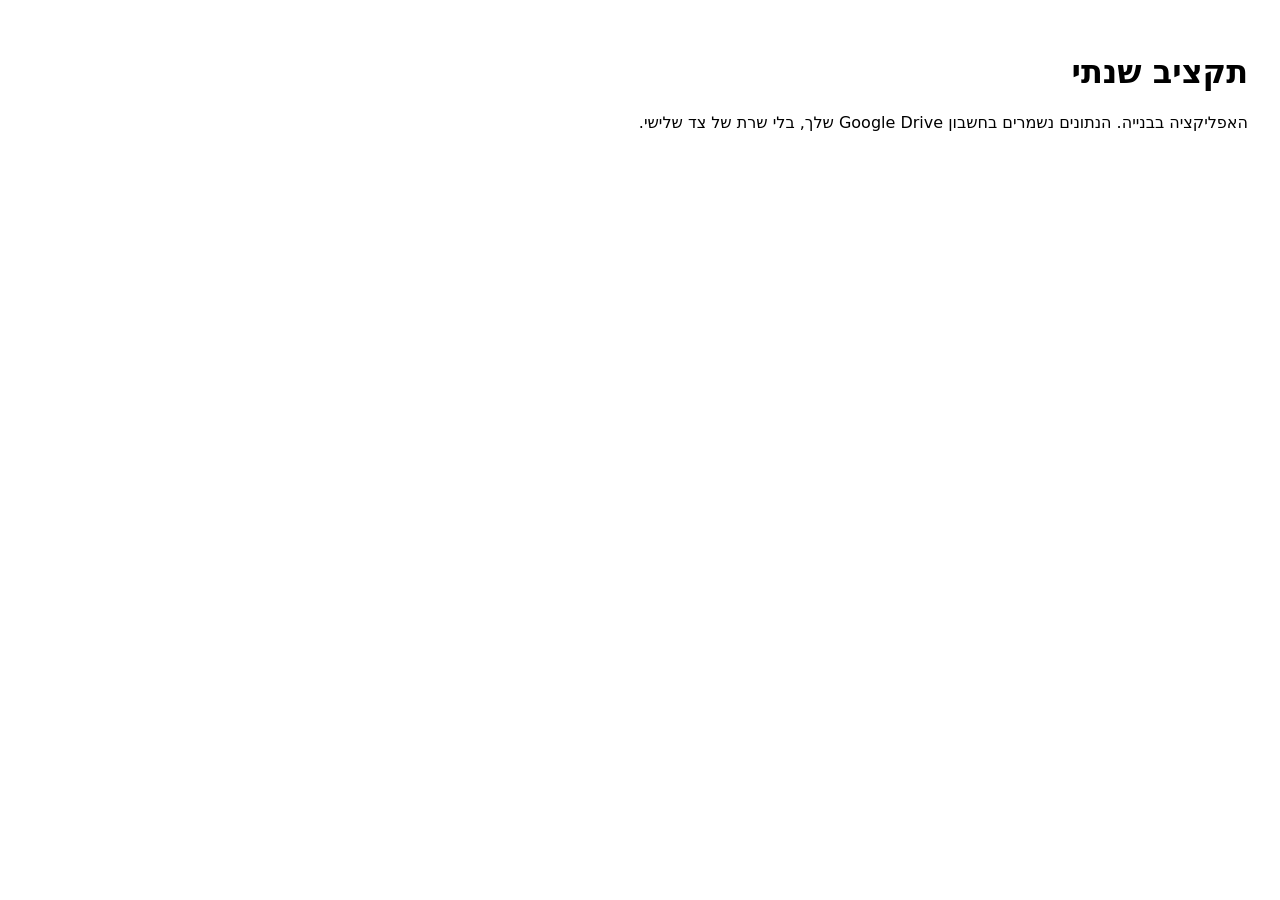
==== index.html @ 8200ecde "Start the browser version: plan, placeholder page, shared calculations Co-Authored-By: Claude Haiku " ====
<!doctype html>
<html lang="he" dir="rtl">
<head>
<meta charset="utf-8">
<meta name="viewport" content="width=device-width,initial-scale=1,viewport-fit=cover">
<meta name="robots" content="noindex">
<title>תקציב שנתי</title>
</head>
<body>
<main style="font-family:system-ui,Arial;padding:24px">
  <h1>תקציב שנתי</h1>
  <p>האפליקציה בבנייה. הנתונים נשמרים בחשבון Google Drive שלך, בלי שרת של צד שלישי.</p>
</main>
<script src="calc.js"></script>
</body>
</html>
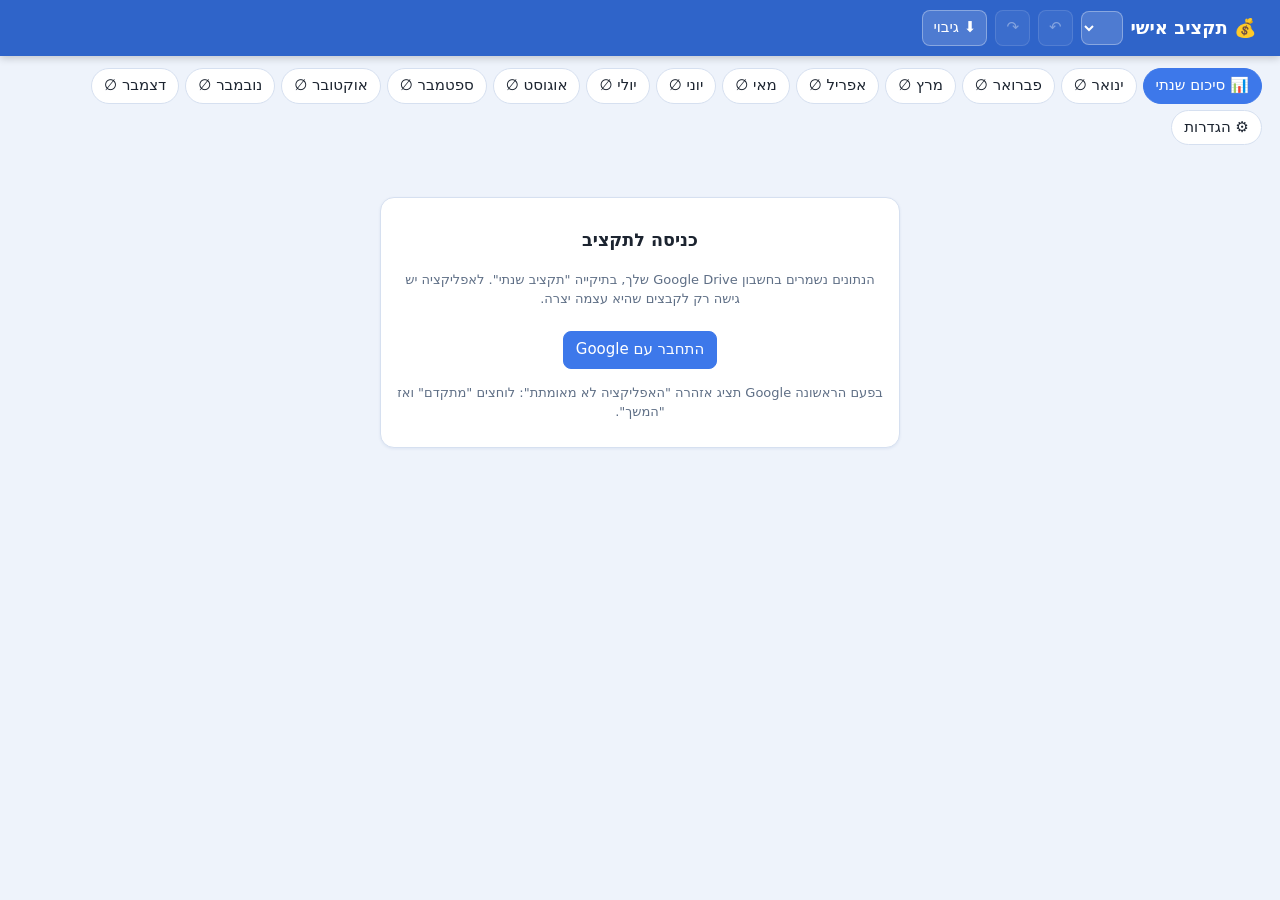
==== commit 46f6917a: "Browser budget app: Google Drive sync layer, PWA shell Co-Authored-By: Claude Sonnet 5.5 <noreply@an" ====
--- a/index.html
+++ b/index.html
@@ -1,16 +1,41 @@
-<!doctype html>
+<!DOCTYPE html>
 <html lang="he" dir="rtl">
 <head>
 <meta charset="utf-8">
-<meta name="viewport" content="width=device-width,initial-scale=1,viewport-fit=cover">
-<meta name="robots" content="noindex">
-<title>תקציב שנתי</title>
+<meta name="viewport" content="width=device-width, initial-scale=1, viewport-fit=cover">
+<meta name="theme-color" content="#1f6f5c">
+<meta http-equiv="Content-Security-Policy" content="default-src 'self'; script-src 'self' https://accounts.google.com; style-src 'self' 'unsafe-inline' https://accounts.google.com; img-src 'self' data: https:; connect-src 'self' https://www.googleapis.com https://accounts.google.com; frame-src https://accounts.google.com; font-src 'self'; object-src 'none'; base-uri 'none'; form-action 'none'">
+<link rel="manifest" href="manifest.json">
+<link rel="icon" href="icons/icon.svg" type="image/svg+xml">
+<link rel="apple-touch-icon" href="icons/icon-192.png">
+<title>תקציב אישי</title>
+<link rel="stylesheet" href="styles.css">
+<link rel="stylesheet" href="web.css">
 </head>
 <body>
-<main style="font-family:system-ui,Arial;padding:24px">
-  <h1>תקציב שנתי</h1>
-  <p>האפליקציה בבנייה. הנתונים נשמרים בחשבון Google Drive שלך, בלי שרת של צד שלישי.</p>
-</main>
+<header>
+  <h1>💰 תקציב אישי</h1>
+  <select id="yr" title="שנה"></select>
+  <button id="undo" title="ביטול (Ctrl+Z)">↶</button>
+  <button id="redo" title="שחזור (Ctrl+Y)">↷</button>
+  <button id="hdrExport" title="ייצוא גיבוי לקובץ JSON">⬇ גיבוי</button>
+  <span id="upd" title="מספר העדכון של הנתונים"></span>
+  <span id="status"></span>
+</header>
+<nav id="nav"></nav>
+<main id="main"></main>
+<div id="modal" class="modal" hidden>
+  <div class="dlg" role="dialog" aria-modal="true" aria-labelledby="dlgMsg">
+    <p id="dlgMsg"></p>
+    <div class="dlgBtns">
+      <button id="dlgOk" class="pri">אישור</button>
+      <button id="dlgCancel" class="ghost">ביטול</button>
+    </div>
+  </div>
+</div>
 <script src="calc.js"></script>
+<script src="web-api.js"></script>
+<script src="app.js"></script>
+<script src="register-sw.js"></script>
 </body>
 </html>
--- a/styles.css
+++ b/styles.css
@@ -0,0 +1,93 @@
+:root{--bg:#eef3fb;--card:#fff;--ink:#1c2430;--mut:#5f6f86;--line:#d6e0f0;--in:#f6f9ff;--pri:#3d78ea;--pri2:#e6efff;--ok:#18864b;--bad:#c62828;--okbg:#e3f5ea;--badbg:#fdeaea;--warn:#a86400;--warnbg:#fff4de;--hd:#2f64c9}
+@media(prefers-color-scheme:dark){:root:not([data-theme="light"]){--bg:#101c36;--card:#1a2b4f;--ink:#e7ecf3;--mut:#9fb0cc;--line:#2c4170;--in:#14244a;--pri:#6c97ff;--pri2:#26407a;--ok:#4cc486;--bad:#ff7b7b;--okbg:#14301f;--badbg:#3a1a1a;--warn:#f2b45a;--warnbg:#3a2c12;--hd:#1d3568;color-scheme:dark}}
+:root[data-theme="dark"]{--bg:#101c36;--card:#1a2b4f;--ink:#e7ecf3;--mut:#9fb0cc;--line:#2c4170;--in:#14244a;--pri:#6c97ff;--pri2:#26407a;--ok:#4cc486;--bad:#ff7b7b;--okbg:#14301f;--badbg:#3a1a1a;--warn:#f2b45a;--warnbg:#3a2c12;--hd:#1d3568;color-scheme:dark}
+*{box-sizing:border-box}
+html,body{margin:0}
+body{background:var(--bg);color:var(--ink);font:15px/1.45 system-ui,-apple-system,"Segoe UI",Arial,sans-serif;min-height:100%}
+header{position:sticky;top:0;z-index:20;background:var(--hd);color:#fff;padding:10px 18px;display:flex;gap:8px;align-items:center;flex-wrap:wrap;box-shadow:0 2px 8px #0003}
+header h1{font-size:18px;margin:0 6px 0 0}
+header select,header button{background:#ffffff26;color:#fff;border:1px solid #ffffff55;border-radius:8px;padding:6px 10px;font:inherit;cursor:pointer}
+header select option{color:#111}
+header button:disabled{opacity:.4;cursor:default}
+#status{font-size:12px;opacity:.9;margin-inline-start:14px}
+#upd{font-size:12px;margin-inline-start:auto;background:rgba(255,255,255,.12);border-radius:999px;padding:3px 10px;white-space:nowrap}
+#upd[hidden]+#status{margin-inline-start:auto}
+#status.err{color:#ffd0d0;font-weight:700}
+nav{display:flex;gap:6px;flex-wrap:wrap;padding:12px 18px 0;max-width:1480px;margin:auto}
+nav button{flex:0 0 auto;border:1px solid var(--line);background:var(--card);color:var(--ink);padding:6px 12px;border-radius:999px;cursor:pointer;font:inherit}
+nav button.on{background:var(--pri);color:#fff;border-color:var(--pri)}
+main{max-width:1480px;margin:auto;padding:12px 18px 80px}
+.banner{padding:10px 14px;border-radius:10px;margin:0 0 12px;font-size:14px}
+.banner.bad{background:var(--badbg);color:var(--bad)}.banner.warn{background:var(--warnbg);color:var(--warn)}.banner.info{background:var(--pri2);color:var(--ink)}
+.box{background:var(--card);border:1px solid var(--line);border-radius:14px;padding:12px 14px;margin-bottom:14px;box-shadow:0 1px 3px #1a3a8a14;overflow-x:auto}
+.bh{display:flex;justify-content:space-between;align-items:center;gap:8px;flex-wrap:wrap;margin-bottom:8px}
+.bh h3{margin:0;font-size:16px}
+.tot{color:var(--mut);font-size:13px;font-variant-numeric:tabular-nums}
+.muted{color:var(--mut);font-size:13px}
+.two{display:grid;grid-template-columns:1fr 1fr;gap:14px}
+.two>.box{min-width:0}
+.top{display:flex;gap:10px;flex-wrap:wrap;align-items:flex-end;justify-content:space-between;margin-bottom:10px}
+.top h2{margin:0;font-size:22px}
+.det{display:flex;gap:8px;flex-wrap:wrap;align-items:flex-end}
+.det label{display:flex;flex-direction:column;gap:3px;font-size:12px;color:var(--mut)}
+.det input{width:150px}
+.kpis{display:grid;grid-template-columns:repeat(auto-fit,minmax(150px,1fr));gap:10px;margin-bottom:14px}
+.kpis.k8{grid-template-columns:repeat(4,1fr)}
+@media(min-width:1700px){.kpis.k8{grid-template-columns:repeat(8,1fr)}}
+.kpi{background:var(--card);border:1px solid var(--line);border-inline-start:4px solid var(--pri);border-radius:12px;padding:10px 12px}
+.kpi.neg{border-inline-start-color:var(--bad)}.kpi.pos{border-inline-start-color:var(--ok)}
+.kpi small{display:block;color:var(--mut);font-size:12px}
+.kpi b{font-size:19px;font-variant-numeric:tabular-nums}
+.kpi.neg b{color:var(--bad)}.kpi.pos b{color:var(--ok)}
+.kpi small.sub{font-size:11px;margin-top:2px}
+.hd,.r{display:grid;grid-template-columns:var(--c);gap:6px;align-items:center}
+.hd{font-size:12px;color:var(--mut);padding:0 2px 4px;font-weight:600}
+.r{border-top:1px solid var(--line);padding:6px 0}
+.r input,.r select,.det input,.set textarea{width:100%;min-width:0;padding:6px 8px;border:1px solid var(--line);border-radius:8px;background:var(--in);color:var(--ink);font:inherit}
+.r input:focus,.r select:focus,.det input:focus{outline:2px solid #3d78ea55;border-color:var(--pri)}
+.num{direction:ltr;text-align:left}
+/* currency sign inside a number field, next to the number; hidden while the field is empty */
+.cur{position:relative;display:block}
+.cur::before{content:attr(data-cur);position:absolute;left:9px;top:50%;transform:translateY(-50%);color:var(--mut);pointer-events:none;line-height:1}
+.cur input{padding-left:25px}
+.cur:has(input:placeholder-shown)::before{display:none}
+.det .cur{width:150px}
+.det .cur input{width:100%}
+.calc{display:block;font-size:13px;color:var(--mut);font-variant-numeric:tabular-nums;white-space:nowrap}
+@keyframes flash{from{background:var(--okbg);border-color:var(--ok)}to{}}
+.r input.flash{animation:flash 1.2s ease-out}
+.r input[type=checkbox]{width:18px;height:18px;justify-self:center}
+button.del{border:0;background:transparent;color:var(--mut);cursor:pointer;font-size:16px}
+button.del:hover{color:var(--bad)}
+button.add,button.ghost,button.pri,button.sm{font:inherit;cursor:pointer;border-radius:8px;padding:7px 12px;border:1px solid var(--line);background:var(--card);color:var(--ink);margin-top:8px}
+button.pri{background:var(--pri);color:#fff;border-color:var(--pri)}
+button.sm{margin-top:0;padding:5px 10px;font-size:13px}
+table{width:100%;border-collapse:collapse;font-variant-numeric:tabular-nums}
+th{font-size:12px;color:var(--mut);text-align:right;padding:4px 6px;font-weight:600}
+td{padding:6px;border-top:1px solid var(--line)}
+tr.tot td{font-weight:700;border-top:2px solid var(--line)}
+.pos{color:var(--ok)}.neg{color:var(--bad)}
+.pbar{height:8px;background:var(--pri2);border-radius:5px;min-width:70px}
+.pbar i{display:block;height:100%;background:var(--ok);border-radius:5px}
+.pbar i.bad{background:var(--bad)}
+.scroll{overflow-x:auto}
+textarea{width:100%;min-height:90px;border:1px solid var(--line);border-radius:8px;background:var(--in);color:var(--ink);padding:8px;font:12px/1.4 ui-monospace,monospace;direction:ltr}
+.set{display:flex;flex-direction:column;gap:10px}
+.set h3,.set p{margin:0}
+.set label.chk{display:flex;gap:8px;align-items:center}
+.row{display:flex;gap:8px;flex-wrap:wrap;align-items:center}
+.row button{margin-top:0}
+.bklist{max-height:320px;overflow:auto;border:1px solid var(--line);border-radius:8px}
+.bklist table td{padding:5px 8px}
+.bklist td.nm{direction:ltr;text-align:left;font:12px ui-monospace,monospace}
+svg text{fill:var(--mut);font-size:11px}
+code{direction:ltr;unicode-bidi:embed;background:var(--in);padding:1px 5px;border-radius:5px;font-size:12px}
+/* in-app dialog (replaces window.confirm / alert) */
+.modal{position:fixed;inset:0;background:#0007;display:flex;align-items:center;justify-content:center;z-index:100}
+.modal[hidden]{display:none}
+.dlg{background:var(--card);color:var(--ink);border-radius:14px;padding:20px 22px;min-width:360px;max-width:560px;box-shadow:0 10px 40px #0005}
+.dlg p{margin:0 0 16px;white-space:pre-line;font-size:15px}
+.dlgBtns{display:flex;gap:8px;justify-content:flex-start}
+.dlgBtns button{margin-top:0;min-width:90px}
+.dlg.alert #dlgCancel{display:none}
+.legend{display:flex;gap:18px;font-size:12px;margin-top:2px}.legend span::before{content:"";display:inline-block;width:16px;height:0;border-top:3px solid var(--c,var(--pri));vertical-align:middle;margin-inline-end:6px}.legend span.dash::before{border-top:2px dashed var(--mut)}
--- a/web.css
+++ b/web.css
@@ -0,0 +1,10 @@
+/* Browser-only additions: sync bar and phone layout. */
+#syncbar { position: sticky; top: 0; z-index: 50; padding: 8px 14px; background: #fff4d6; color: #5a4300; border-bottom: 1px solid #e6c766; font-size: 14px; text-align: center; }
+#syncbar button { margin-inline-start: 8px; padding: 4px 12px; border-radius: 8px; border: 1px solid #b38b00; background: #fff; cursor: pointer; }
+body { padding-bottom: env(safe-area-inset-bottom); }
+header { flex-wrap: wrap; }
+@media (max-width: 700px) {
+  main { padding-inline: 10px; }
+  #nav { overflow-x: auto; white-space: nowrap; }
+  #status { flex-basis: 100%; }
+}
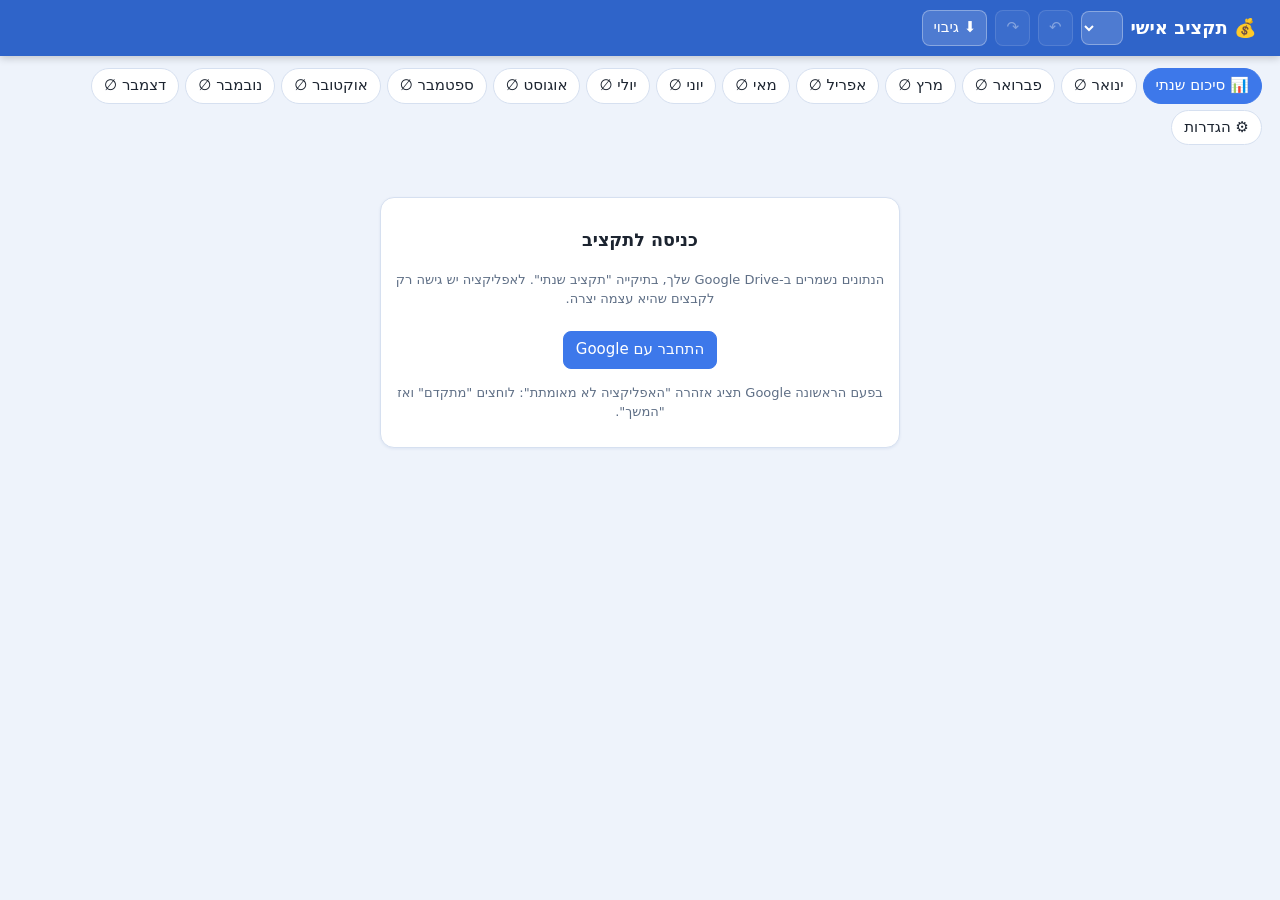
==== commit 2b8a2049: "Redirect sign-in with silent renewal, live sync between devices, phone/PC view, PC folder backup Co-" ====
--- a/index.html
+++ b/index.html
@@ -4,7 +4,7 @@
 <meta charset="utf-8">
 <meta name="viewport" content="width=device-width, initial-scale=1, viewport-fit=cover">
 <meta name="theme-color" content="#1f6f5c">
-<meta http-equiv="Content-Security-Policy" content="default-src 'self'; script-src 'self' https://accounts.google.com; style-src 'self' 'unsafe-inline' https://accounts.google.com; img-src 'self' data: https:; connect-src 'self' https://www.googleapis.com https://accounts.google.com; frame-src https://accounts.google.com; font-src 'self'; object-src 'none'; base-uri 'none'; form-action 'none'">
+<meta http-equiv="Content-Security-Policy" content="default-src 'self'; script-src 'self'; style-src 'self' 'unsafe-inline'; img-src 'self' data:; connect-src 'self' https://www.googleapis.com; font-src 'self'; object-src 'none'; base-uri 'none'; form-action 'none'">
 <link rel="manifest" href="manifest.json">
 <link rel="icon" href="icons/icon.svg" type="image/svg+xml">
 <link rel="apple-touch-icon" href="icons/icon-192.png">
@@ -19,7 +19,6 @@
   <button id="undo" title="ביטול (Ctrl+Z)">↶</button>
   <button id="redo" title="שחזור (Ctrl+Y)">↷</button>
   <button id="hdrExport" title="ייצוא גיבוי לקובץ JSON">⬇ גיבוי</button>
-  <span id="upd" title="מספר העדכון של הנתונים"></span>
   <span id="status"></span>
 </header>
 <nav id="nav"></nav>
--- a/web.css
+++ b/web.css
@@ -1,10 +1,42 @@
-/* Browser-only additions: sync bar and phone layout. */
+/* Browser-only additions: sync bar and the phone layout (body.mob, chosen in settings or by screen width). */
 #syncbar { position: sticky; top: 0; z-index: 50; padding: 8px 14px; background: #fff4d6; color: #5a4300; border-bottom: 1px solid #e6c766; font-size: 14px; text-align: center; }
-#syncbar button { margin-inline-start: 8px; padding: 4px 12px; border-radius: 8px; border: 1px solid #b38b00; background: #fff; cursor: pointer; }
+#syncbar button { margin-inline-start: 8px; padding: 4px 12px; border-radius: 8px; border: 1px solid #b38b00; background: #fff; color: #5a4300; font: inherit; cursor: pointer; }
+#status { margin-inline-start: auto; }
 body { padding-bottom: env(safe-area-inset-bottom); }
-header { flex-wrap: wrap; }
-@media (max-width: 700px) {
-  main { padding-inline: 10px; }
-  #nav { overflow-x: auto; white-space: nowrap; }
-  #status { flex-basis: 100%; }
-}
+.set select { font: inherit; padding: 5px 8px; border-radius: 8px; border: 1px solid var(--line); background: var(--in); color: var(--ink); margin-inline-start: 6px; }
+
+/* ---------- phone layout ---------- */
+body.mob { font-size: 16px; }
+body.mob header { padding: 8px 10px; gap: 6px; }
+body.mob header h1 { font-size: 16px; margin: 0; }
+body.mob header button, body.mob header select { padding: 6px 9px; }
+body.mob #hdrExport { display: none; }
+body.mob #status { flex-basis: 100%; margin: 0; font-size: 12px; }
+body.mob nav { flex-wrap: nowrap; overflow-x: auto; padding: 10px 10px 4px; -webkit-overflow-scrolling: touch; scrollbar-width: none; }
+body.mob nav::-webkit-scrollbar { display: none; }
+body.mob nav button { padding: 7px 12px; }
+body.mob main { padding: 10px 10px 90px; }
+body.mob .box { padding: 10px; border-radius: 12px; }
+body.mob .two { grid-template-columns: minmax(0, 1fr); }
+body.mob .kpis, body.mob .kpis.k8 { grid-template-columns: repeat(2, minmax(0, 1fr)); gap: 8px; }
+body.mob .kpi { padding: 8px 10px; }
+body.mob .kpi b { font-size: 17px; }
+body.mob .top h2 { font-size: 19px; }
+body.mob .det { display: grid; grid-template-columns: repeat(2, minmax(0, 1fr)); }
+body.mob .det input, body.mob .det .cur { width: 100%; }
+/* table rows become cards: every field with its own label, two per line */
+body.mob .hd { display: none; }
+body.mob .r { grid-template-columns: repeat(2, minmax(0, 1fr)) !important; gap: 8px 10px; padding: 12px 0 10px; position: relative; }
+body.mob .r > div::before { content: attr(data-l); display: block; font-size: 12px; color: var(--mut); margin-bottom: 2px; }
+body.mob .r > div[data-l=""]::before { display: none; }
+body.mob .r input, body.mob .r select { padding: 9px 10px; font-size: 16px; }
+body.mob .r input[type=checkbox] { justify-self: start; width: 24px; height: 24px; }
+body.mob .r button.del { position: absolute; top: 6px; left: 0; font-size: 18px; padding: 4px 8px; }
+body.mob .r .cur input { padding-left: 28px; }
+body.mob button.add, body.mob button.pri, body.mob button.ghost { padding: 10px 14px; }
+body.mob .bh { flex-direction: column; align-items: flex-start; }
+body.mob table { font-size: 13px; }
+body.mob td, body.mob th { padding: 5px 4px; }
+body.mob .pbar { min-width: 40px; }
+body.mob svg { max-width: 100%; height: auto; }
+body.mob .dlg { width: calc(100vw - 32px); }
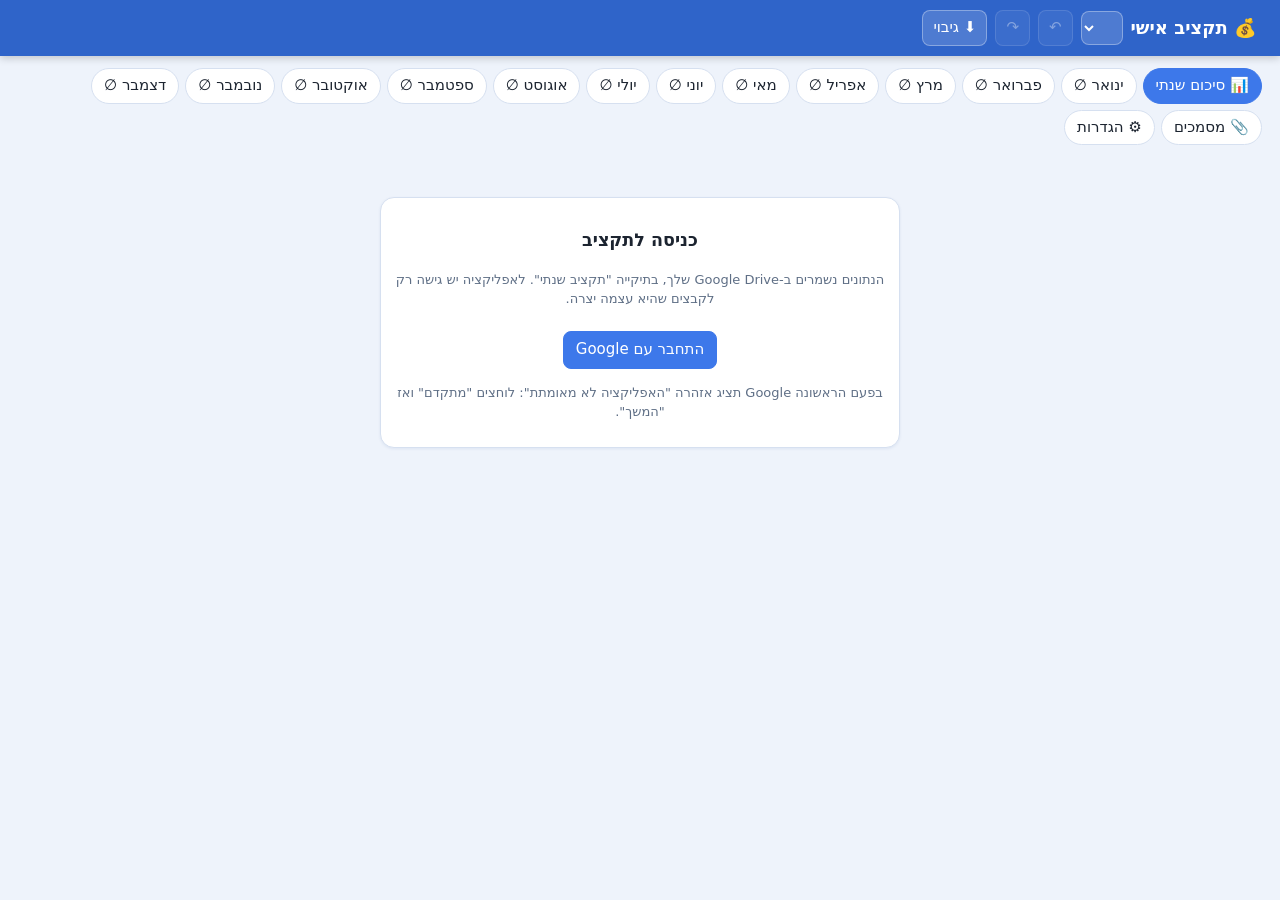
==== commit 4f75afc6: "No upload reminder when a data update was logged after the reminder date; PNG favicon so the app win" ====
--- a/index.html
+++ b/index.html
@@ -6,6 +6,7 @@
 <meta name="theme-color" content="#1f6f5c">
 <meta http-equiv="Content-Security-Policy" content="default-src 'self'; script-src 'self'; style-src 'self' 'unsafe-inline'; img-src 'self' data:; connect-src 'self' https://www.googleapis.com; font-src 'self'; object-src 'none'; base-uri 'none'; form-action 'none'">
 <link rel="manifest" href="manifest.json">
+<link rel="icon" href="icons/icon-192.png" type="image/png" sizes="192x192">
 <link rel="icon" href="icons/icon.svg" type="image/svg+xml">
 <link rel="apple-touch-icon" href="icons/icon-192.png">
 <title>תקציב אישי</title>
--- a/web.css
+++ b/web.css
@@ -4,6 +4,9 @@
 #status { margin-inline-start: auto; }
 body { padding-bottom: env(safe-area-inset-bottom); }
 .set select { font: inherit; padding: 5px 8px; border-radius: 8px; border: 1px solid var(--line); background: var(--in); color: var(--ink); margin-inline-start: 6px; }
+
+label.btnlike { display: inline-block; font: inherit; cursor: pointer; border-radius: 8px; padding: 9px 14px; margin-top: 8px; background: var(--pri); color: #fff; }
+.bklist .nm { word-break: break-all; }
 
 /* ---------- phone layout ---------- */
 body.mob { font-size: 16px; }
